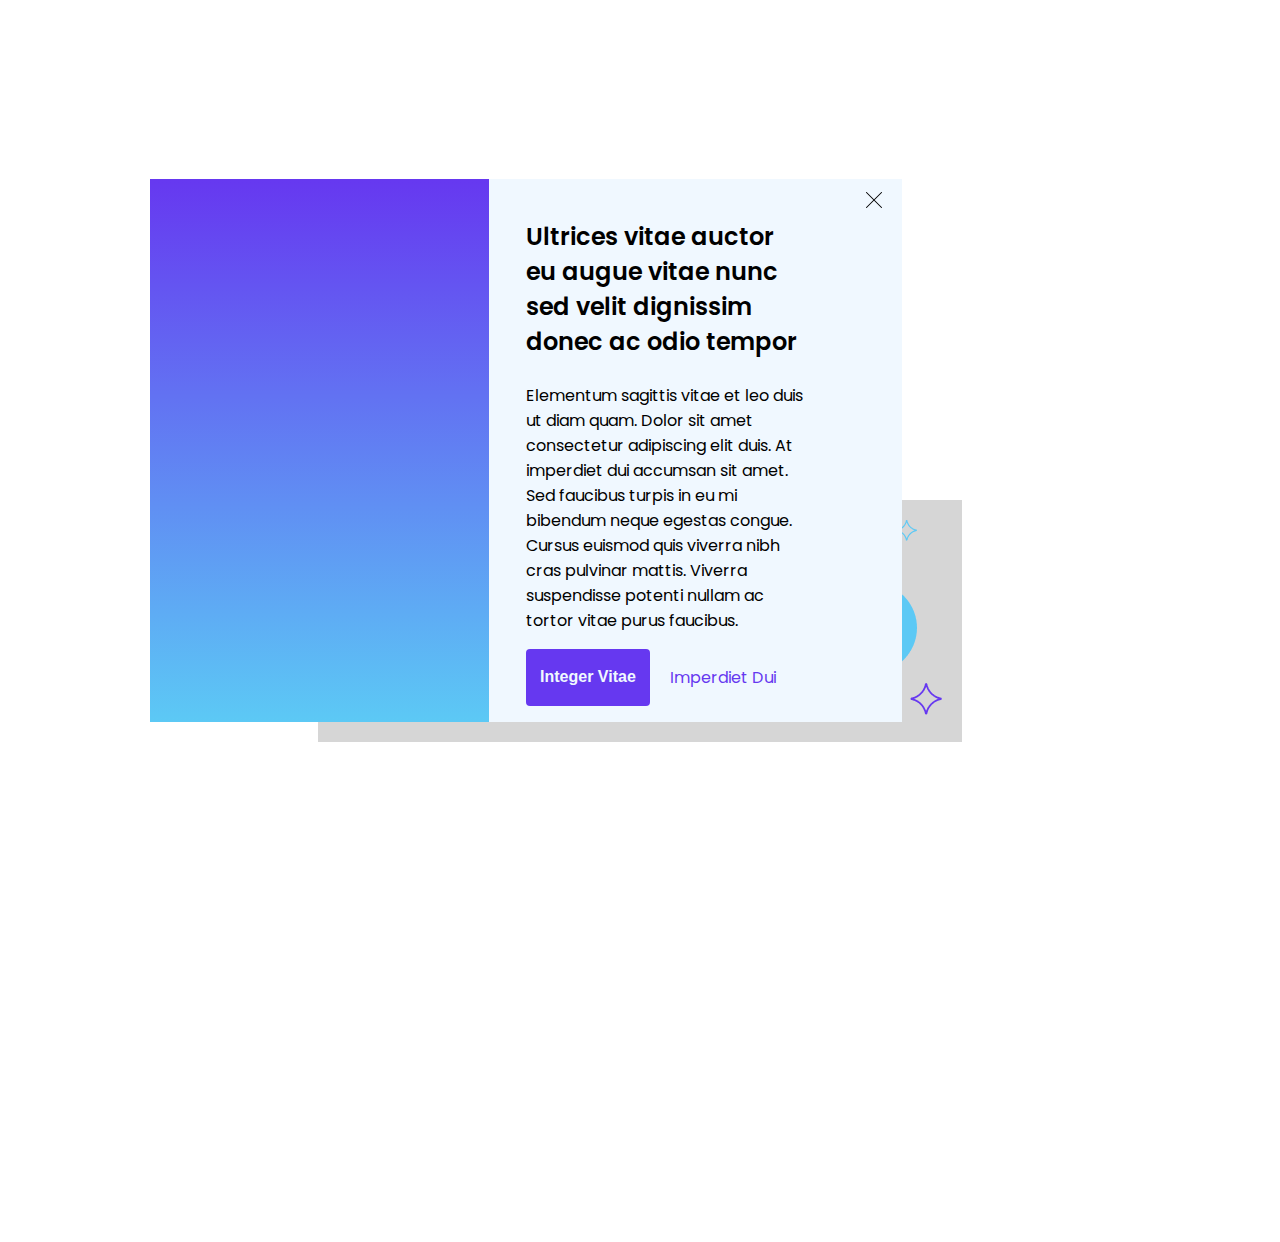
==== Bosch_exSCSS/index.html @ 579dfc6f "SCSS exercise" ====
<!DOCTYPE html>
<html lang="en">
<head>
    <meta charset="UTF-8">
    <meta http-equiv="X-UA-Compatible" content="IE=edge">
    <meta name="viewport" content="width=device-width, initial-scale=1.0">
    <title>Document</title>
    <link rel="stylesheet" href="mystylesheet.css">
</head>
<body>  
   <div class="box">
    <div class="text">
    <h3>Elementum sagittis vitae et leo duis ut diam quam.</h3>
    <h4>Dolor sit amet consectetur adipiscing elit duis.</h4>
    <button id="open">Integer Vitae</button>
    </div>
    <div class="graphic">
        <img src="./images/graphic.png" alt="graphic">
    </div>
   </div> 

<div class="model-container">
   <div class="gradient">
   </div>
<div class="info">
    <h3>Ultrices vitae auctor eu augue vitae nunc sed velit dignissim donec ac odio tempor </h3>
    <p>Elementum sagittis vitae et leo duis ut diam quam. Dolor sit amet consectetur adipiscing elit duis. At imperdiet dui accumsan sit amet. Sed faucibus turpis in eu mi bibendum neque egestas congue. Cursus euismod quis viverra nibh cras pulvinar mattis. Viverra suspendisse potenti nullam ac tortor vitae purus faucibus.</p>
    <div class="buttons">
    <button>Integer Vitae</button>
    <p><a href="#">Imperdiet Dui</a></p>
    </div>
</div>
<img id="close" src="./images/icon/close.png" alt="close icon" width="16px" height="16px">
</div>
    
<script src="https://ajax.googleapis.com/ajax/libs/jquery/3.6.3/jquery.min.js"></script>
<script src="js/scripts.js"></script>
</body>
</html>
---- Bosch_exSCSS/mystylesheet.css ----
@import url("https://fonts.googleapis.com/css2?family=Poppins:ital,wght@0,100;0,200;0,300;0,400;0,600;0,700;0,800;1,400;1,900&display=swap");
button {
  color: aliceblue;
  background-color: rgb(102, 56, 240);
  padding: 9px 14px;
  font-size: 16px;
  font-weight: 600;
  border: none;
  border-radius: 4px;
}

.box {
  display: flex;
  align-items: center;
  justify-content: center;
  background-color: rgb(214, 214, 214);
  width: 604px;
  font-family: Poppins;
  padding: 20px;
  margin: 500px auto;
}

.box h3 {
  font-size: 24px;
  font-weight: 600;
  text-align: left;
}

.box h4 {
  font-size: 16px;
  font-weight: 400;
  text-align: left;
}

.box p {
  text-align: left;
}

button {
  text-align: left;
}

#open:hover {
  color: rgb(92, 201, 245);
}

.model-container {
  display: flex;
  align-items: center;
  width: 752px;
  height: 543px;
  margin: auto;
  font-family: Poppins;
  position: fixed;
  top: 0;
  bottom: 0;
  left: 150px;
  background-color: aliceblue;
}

.buttons {
  display: flex;
}

.buttons a {
  margin-left: 20px;
  text-decoration: none;
  color: rgb(102, 56, 240);
}

.gradient {
  width: 375px;
  background-image: linear-gradient(rgb(102, 56, 240), rgb(92, 201, 245));
  height: 543px;
}

.info {
  width: 313px;
  padding: 37px;
}

.info h3 {
  font-size: 24px;
  font-weight: 600;
}

.info p {
  font-size: 16px;
  font-weight: 400;
}

.model-container img {
  margin-top: -500px;
  padding: 20px;
}/*# sourceMappingURL=mystylesheet.css.map */
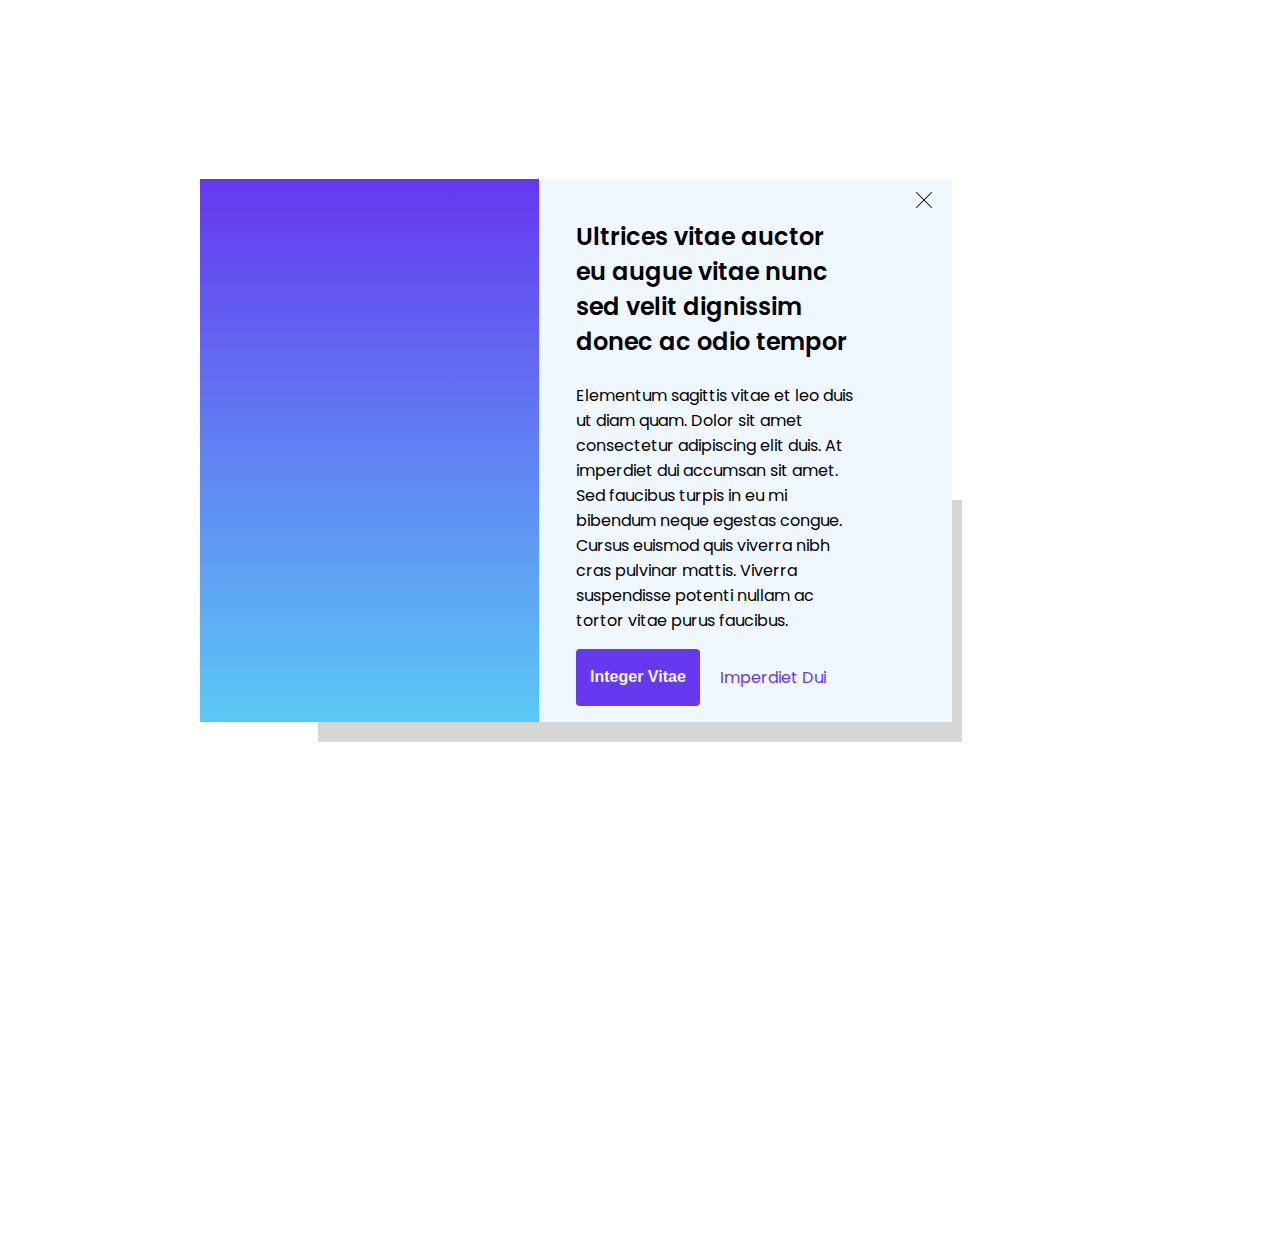
==== commit 83e82592: "scss update" ====
--- a/Bosch_exSCSS/index.html
+++ b/Bosch_exSCSS/index.html
@@ -8,17 +8,18 @@
     <link rel="stylesheet" href="mystylesheet.css">
 </head>
 <body>  
-   <div class="box">
-    <div class="text">
-    <h3>Elementum sagittis vitae et leo duis ut diam quam.</h3>
-    <h4>Dolor sit amet consectetur adipiscing elit duis.</h4>
-    <button id="open">Integer Vitae</button>
-    </div>
-    <div class="graphic">
-        <img src="./images/graphic.png" alt="graphic">
-    </div>
-   </div> 
 
+    <div class="box">
+        <div class="text">
+        <h3>Elementum sagittis vitae et leo duis ut diam quam.</h3>
+        <h4>Dolor sit amet consectetur adipiscing elit duis.</h4>
+        <button id="open">Integer Vitae</button>
+        </div>
+        <div class="graphic">
+            <img src="./images/graphic.png" alt="graphic">
+        </div>
+       </div> 
+ 
 <div class="model-container">
    <div class="gradient">
    </div>
@@ -32,6 +33,9 @@
 </div>
 <img id="close" src="./images/icon/close.png" alt="close icon" width="16px" height="16px">
 </div>
+
+
+
     
 <script src="https://ajax.googleapis.com/ajax/libs/jquery/3.6.3/jquery.min.js"></script>
 <script src="js/scripts.js"></script>
--- a/Bosch_exSCSS/mystylesheet.css
+++ b/Bosch_exSCSS/mystylesheet.css
@@ -18,6 +18,7 @@
   font-family: Poppins;
   padding: 20px;
   margin: 500px auto;
+  order: 1;
 }
 
 .box h3 {
@@ -54,7 +55,7 @@
   position: fixed;
   top: 0;
   bottom: 0;
-  left: 150px;
+  left: 200px;
   background-color: aliceblue;
 }
 
